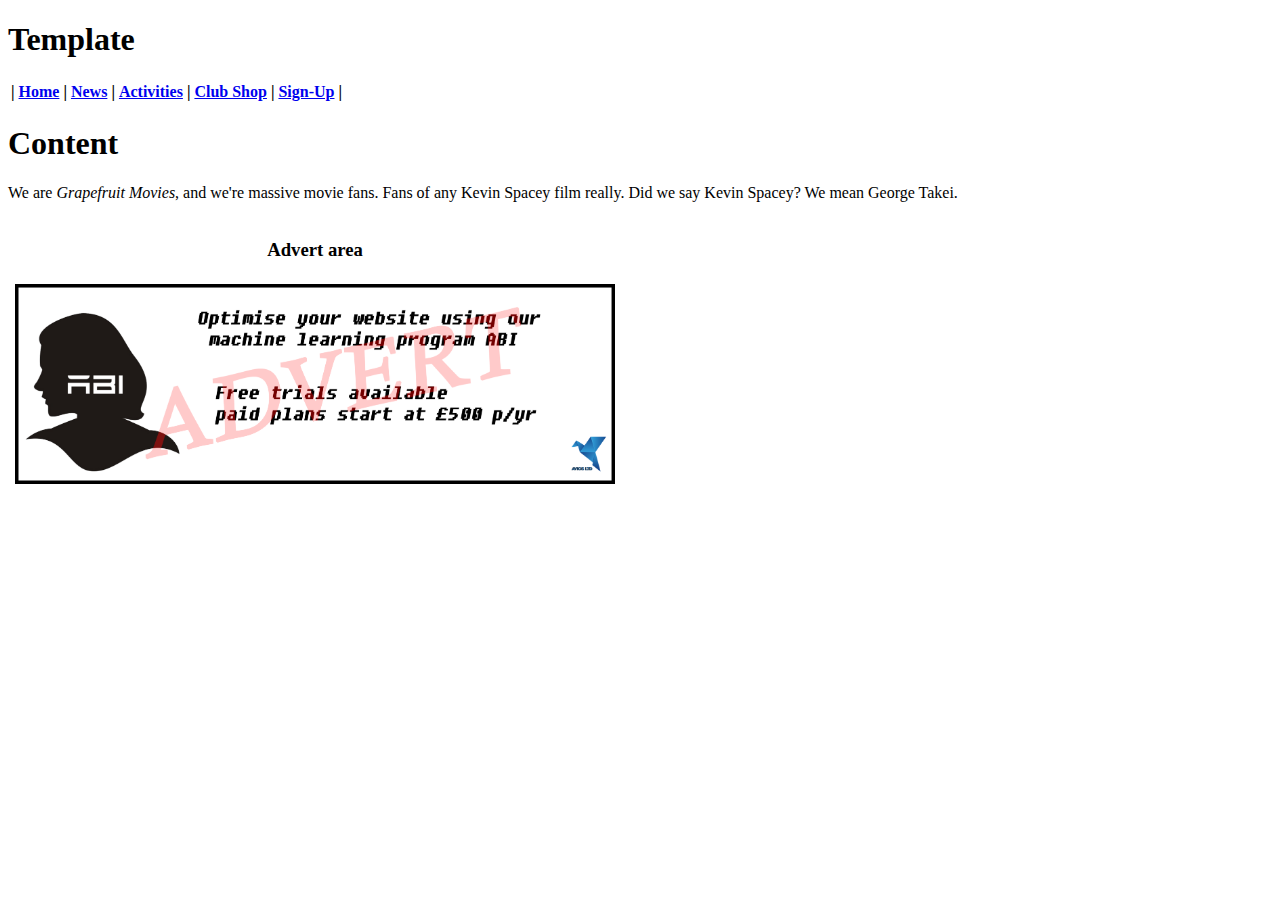
==== index.html @ f3101a8a "fixing pull" ====
<!DOCTYPE html>
<html lang="en">
<head>
    <meta charset="UTF-8">
    <meta name="description" content="awesome stuff">
    <meta name="keywords" content="movies, grapefruit, grapefruit movies">
    <meta name="author" content="Grapefruit Movies">
    <!-- SEO stuff here -->
    <title>Template</title>
    <!-- This is the template for our site-->
</head>
<body>

<h1>Template</h1>
<!-- Webpage title -->

<div id="navdiv">

    <!--this is the navigation bar with all the links. Current links are just placeholders-->
<table>
    <tr>
        <th>
          |  <a href="index.html">Home</a> |
        </th>
        <th>
            <a href="news.html">News</a> |
        </th>
        <th>
            <a href="activities.html">Activities</a> |
        </th>
        <th>
            <a href="shop.html">Club Shop</a> |
        </th>
        <th>
            <a href="signup.html">Sign-Up</a> |
        </th>
    </tr>
</table>
</div>

<div id="content">

    <!--this area is used for the page content and is not to be kept as lorem ipsum-->

    <article>
    <h1>Content</h1>

    <p>We are <i>Grapefruit Movies</i>, and we're massive movie fans. Fans of any Kevin Spacey film really. Did we say Kevin Spacey? We mean George Takei.</p>
    </article>

</div>

<footer>
<div id="advert">

    <table style="width: 600px" >
        <tr>

            <th></th>
            <th>
                <h3>Advert area</h3>
            </th>
            <th></th>

        </tr>
        <tr>
            <th></th>
            <th rowspan = 3>
                <img src="images/advert.png" style="width: 600px">
            </th>
            <th></th>
        </tr>
    </table>

</div>
</footer>

</body>
</html>
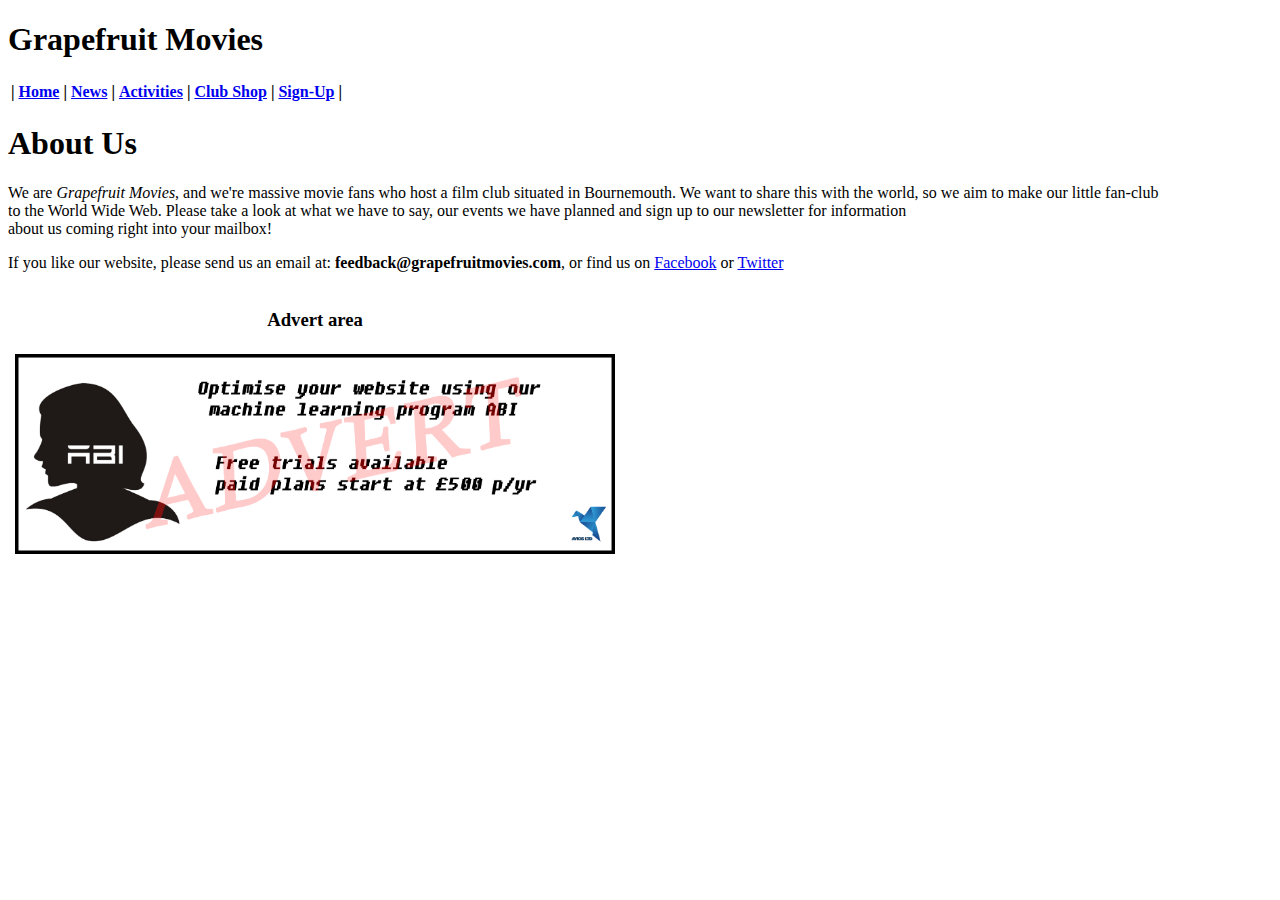
==== commit 527396a0: "Merge pull request #4 from PolymorphMT/devBranch" ====
--- a/index.html
+++ b/index.html
@@ -1,4 +1,6 @@
-<!DOCTYPE html>
+
+<!doctype html>
+
 <html lang="en">
 <head>
     <meta charset="UTF-8">
@@ -6,15 +8,15 @@
     <meta name="keywords" content="movies, grapefruit, grapefruit movies">
     <meta name="author" content="Grapefruit Movies">
     <!-- SEO stuff here -->
-    <title>Template</title>
+    <title>Home</title>
     <!-- This is the template for our site-->
 </head>
 <body>
 
-<h1>Template</h1>
+<h1>Grapefruit Movies</h1>
 <!-- Webpage title -->
 
-<div id="navdiv">
+<nav id="navdiv">
 
     <!--this is the navigation bar with all the links. Current links are just placeholders-->
 <table>
@@ -36,22 +38,28 @@
         </th>
     </tr>
 </table>
-</div>
+</nav>
 
-<div id="content">
-
-    <!--this area is used for the page content and is not to be kept as lorem ipsum-->
+<section id="content">
 
     <article>
-    <h1>Content</h1>
+    <h1>About Us</h1>
 
-    <p>We are <i>Grapefruit Movies</i>, and we're massive movie fans. Fans of any Kevin Spacey film really. Did we say Kevin Spacey? We mean George Takei.</p>
+    <p>We are <i>Grapefruit Movies</i>, and we're massive movie fans who host a film club situated in Bournemouth. We want to share this with the world, so we aim to
+    make our little fan-club <br>to the World Wide Web. Please take a look at what we have to say, our events we have planned
+    and sign up to our newsletter for information<br> about us coming right into your mailbox!</p>
     </article>
 
-</div>
+    <article>
+        <p>If you like our website, please send us an email at: <b>feedback@grapefruitmovies.com</b>, or find
+            us on <a href="www.facebook.com/grapefruitmovies">Facebook</a> or <a href="www.twitter.com/grapefruitmovies">Twitter</a></p>
+    </article>
 
-<footer>
-<div id="advert">
+
+</section>
+
+
+<footer id="advert">
 
     <table style="width: 600px" >
         <tr>
@@ -72,7 +80,6 @@
         </tr>
     </table>
 
-</div>
 </footer>
 
 </body>
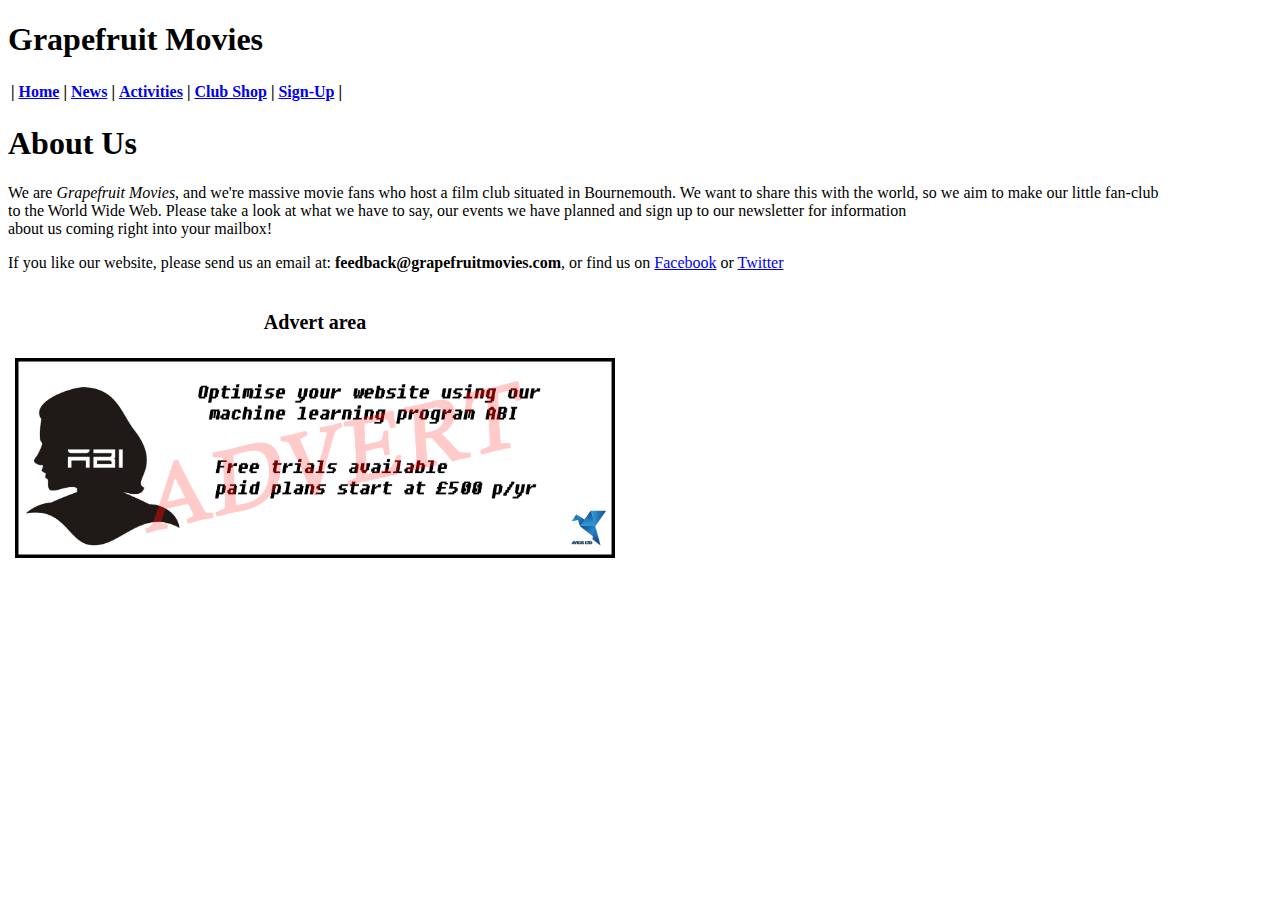
==== commit f4491266: "links" ====
--- a/index.html
+++ b/index.html
@@ -52,34 +52,36 @@
 
     <article>
         <p>If you like our website, please send us an email at: <b>feedback@grapefruitmovies.com</b>, or find
-            us on <a href="www.facebook.com/grapefruitmovies">Facebook</a> or <a href="www.twitter.com/grapefruitmovies">Twitter</a></p>
+            us on <a href="https://www.facebook.com">Facebook</a> or <a href="https://www.twitter.com">Twitter</a></p>
     </article>
 
 
 </section>
 
 
-<footer id="advert">
+<footer>
+    <div id="advert">
 
-    <table style="width: 600px" >
-        <tr>
+        <table style="width: 600px" >
+            <tr>
 
-            <th></th>
-            <th>
-                <h3>Advert area</h3>
-            </th>
-            <th></th>
+                <th></th>
+                <th>
+                    <p style="font-size: 20px">Advert area</p>
+                </th>
+                <th></th>
 
-        </tr>
-        <tr>
-            <th></th>
-            <th rowspan = 3>
-                <img src="images/advert.png" style="width: 600px">
-            </th>
-            <th></th>
-        </tr>
-    </table>
+            </tr>
+            <tr>
+                <th></th>
+                <th>
+                    <img src="images/advert.png" alt="advert" style="width: 600px">
+                </th>
+                <th></th>
+            </tr>
+        </table>
 
+    </div>
 </footer>
 
 </body>
